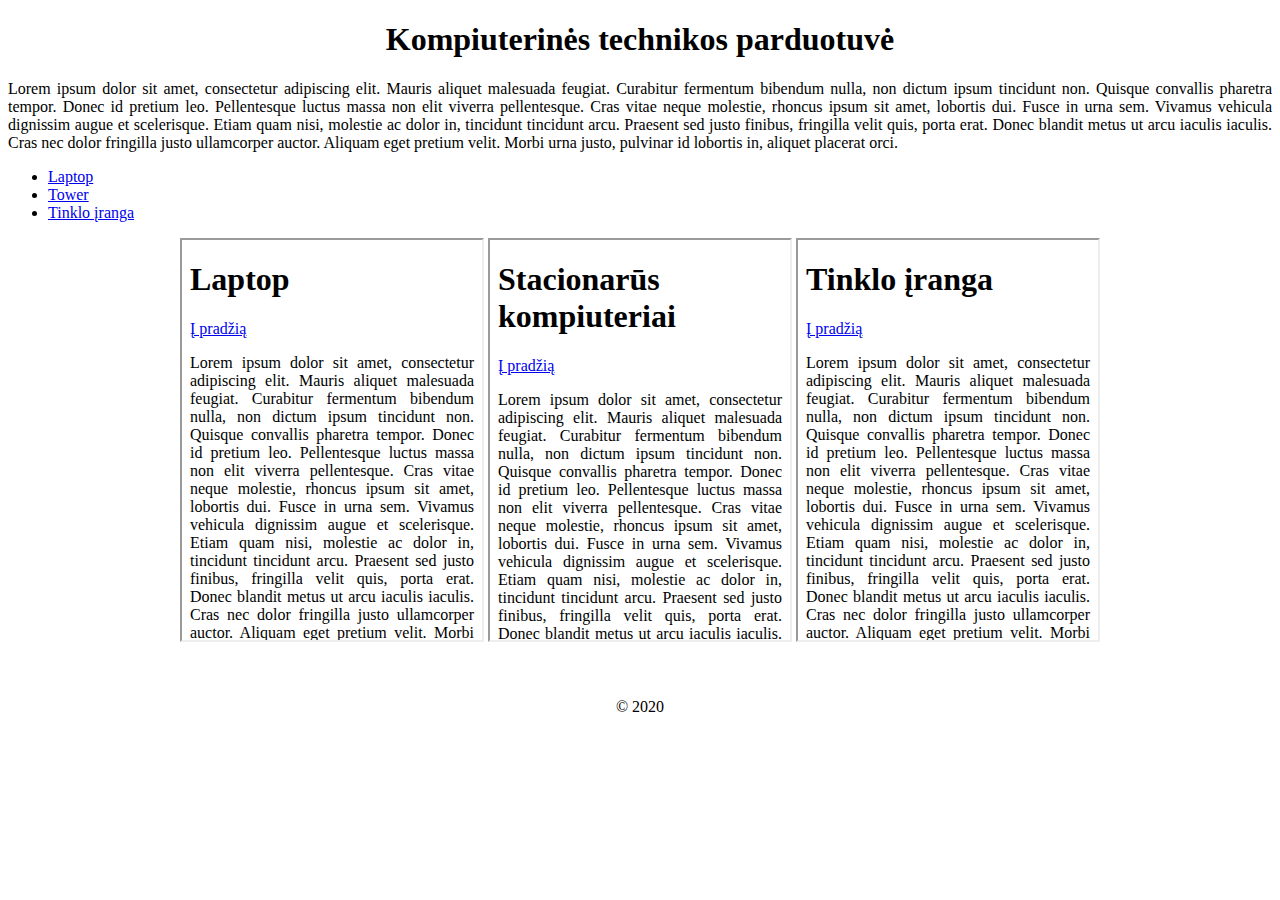
==== index.html @ 4c3f866a "Add files via upload" ====
<!DOCTYPE html>
<html>
    <head>
        <meta charset="UTF-8">
        <title>Kopmiuterio dalys</title>
    </head>
    <body style="text-align: center;">
        
    <h1 style="font-family:algerian;">Kompiuterinės technikos parduotuvė</h1>
    <p style="text-align: justify; font-family: tahoma;">Lorem ipsum dolor sit amet, consectetur adipiscing elit. Mauris aliquet malesuada feugiat. Curabitur fermentum bibendum nulla, non dictum ipsum tincidunt non. Quisque convallis pharetra tempor. Donec id pretium leo. Pellentesque luctus massa non elit viverra pellentesque. Cras vitae neque molestie, rhoncus ipsum sit amet, lobortis dui. Fusce in urna sem. Vivamus vehicula dignissim augue et scelerisque. Etiam quam nisi, molestie ac dolor in, tincidunt tincidunt arcu. Praesent sed justo finibus, fringilla velit quis, porta erat. Donec blandit metus ut arcu iaculis iaculis. Cras nec dolor fringilla justo ullamcorper auctor. Aliquam eget pretium velit. Morbi urna justo, pulvinar id lobortis in, aliquet placerat orci.</p>
<ul style="text-align: left;">
    <li><a href="./laptop.html" title="Nešiojami kompiuteriai" target="_blank">Laptop</a></li>
    <li><a href="./tower.html" title="Stacionarūs kompiuteriai" target="_blank">Tower</a></li>
    <li><a href="./tinklas.html" title="Maršrutizatoriai" target="_blank">Tinklo įranga</a></li>
</ul>
        
        
        <iframe src="./laptop.html" width="300" height="400"></iframe> 
        <iframe src="./tower.html" width="300" height="400"></iframe> 
        <iframe src="./tinklas.html" width="300" height="400"></iframe> 
        
        <br>
        <br>
        <br>
        
        <p style="text-align: center;">&copy; 2020</p>
    </body>
</html>
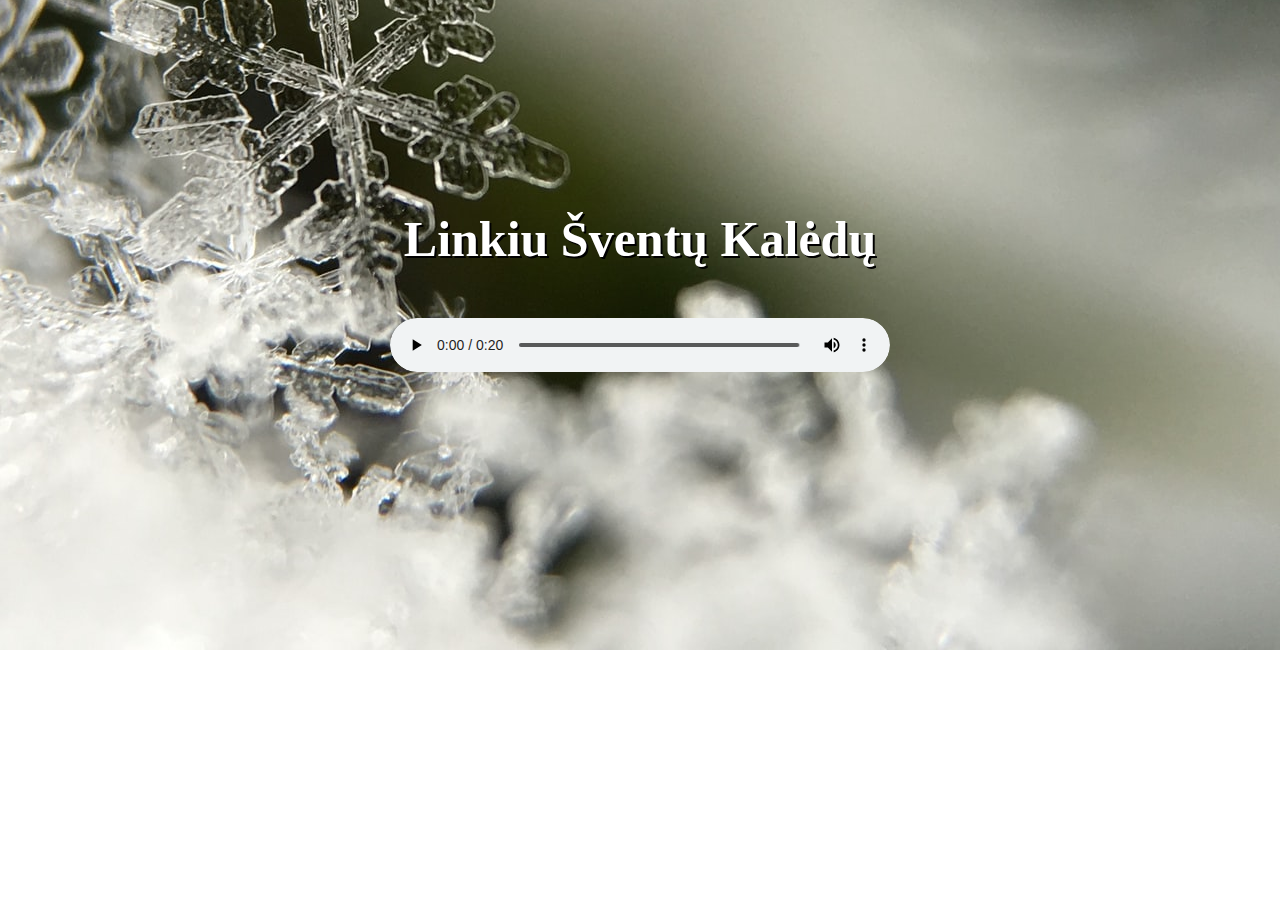
==== commit 9b55aee1: "Add files via upload" ====
--- a/index.html
+++ b/index.html
@@ -2,27 +2,13 @@
 <html>
     <head>
         <meta charset="UTF-8">
-        <title>Kopmiuterio dalys</title>
+        <title>Sveikinimas</title>
+        <link href="style.css" type="text/css" rel="stylesheet">
     </head>
-    <body style="text-align: center;">
-        
-    <h1 style="font-family:algerian;">Kompiuterinės technikos parduotuvė</h1>
-    <p style="text-align: justify; font-family: tahoma;">Lorem ipsum dolor sit amet, consectetur adipiscing elit. Mauris aliquet malesuada feugiat. Curabitur fermentum bibendum nulla, non dictum ipsum tincidunt non. Quisque convallis pharetra tempor. Donec id pretium leo. Pellentesque luctus massa non elit viverra pellentesque. Cras vitae neque molestie, rhoncus ipsum sit amet, lobortis dui. Fusce in urna sem. Vivamus vehicula dignissim augue et scelerisque. Etiam quam nisi, molestie ac dolor in, tincidunt tincidunt arcu. Praesent sed justo finibus, fringilla velit quis, porta erat. Donec blandit metus ut arcu iaculis iaculis. Cras nec dolor fringilla justo ullamcorper auctor. Aliquam eget pretium velit. Morbi urna justo, pulvinar id lobortis in, aliquet placerat orci.</p>
-<ul style="text-align: left;">
-    <li><a href="./laptop.html" title="Nešiojami kompiuteriai" target="_blank">Laptop</a></li>
-    <li><a href="./tower.html" title="Stacionarūs kompiuteriai" target="_blank">Tower</a></li>
-    <li><a href="./tinklas.html" title="Maršrutizatoriai" target="_blank">Tinklo įranga</a></li>
-</ul>
-        
-        
-        <iframe src="./laptop.html" width="300" height="400"></iframe> 
-        <iframe src="./tower.html" width="300" height="400"></iframe> 
-        <iframe src="./tinklas.html" width="300" height="400"></iframe> 
-        
-        <br>
-        <br>
-        <br>
-        
-        <p style="text-align: center;">&copy; 2020</p>
+    <body>
+        <div>
+            <h1>Linkiu Šventų Kalėdų</h1>
+            <audio src="Kaledos.mp3" controls></audio>
+        </div>
     </body>
-</html>
+</html>--- a/style.css
+++ b/style.css
@@ -0,0 +1,40 @@
+*{
+    margin:0;
+    padding: 0;
+    box-sizing: border-box;
+}
+div{
+    width: 100%;
+    height: 650px;
+    background-image:url("senis%20be.png"), url("sniegas.jpg");
+    background-repeat: repeat-x;
+    background-position: bottom;
+    text-align: center;
+    padding: 10px;
+}
+h1{
+    margin-top: 200px;
+    margin-bottom: 50px;
+    color: white;
+    font-family: Verdana;
+    font-size: 50px;
+    text-shadow: 2px 2px black;
+}
+audio{
+    display: block;
+    width:500px;
+    margin: 0 auto;
+    border-radius: 30px;
+}
+audio:hover{
+     box-shadow: 5px 5px 15px white;
+}
+
+
+
+
+
+
+
+
+
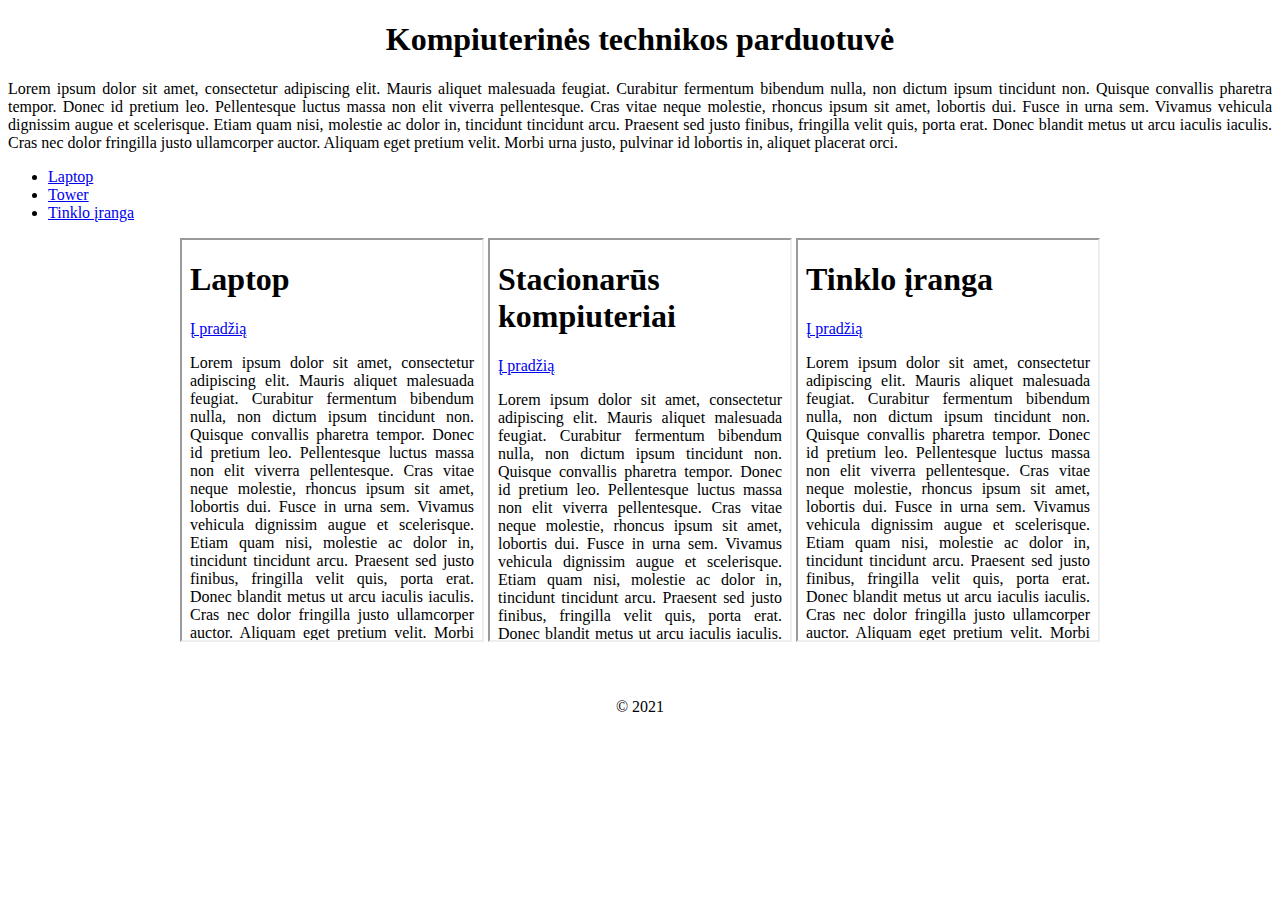
==== commit 33d8fcc7: "Update index.html" ====
--- a/index.html
+++ b/index.html
@@ -2,13 +2,27 @@
 <html>
     <head>
         <meta charset="UTF-8">
-        <title>Sveikinimas</title>
-        <link href="style.css" type="text/css" rel="stylesheet">
+        <title>Kompiuterio dalys</title>
     </head>
-    <body>
-        <div>
-            <h1>Linkiu Šventų Kalėdų</h1>
-            <audio src="Kaledos.mp3" controls></audio>
-        </div>
+    <body style="text-align: center;">
+        
+    <h1 style="font-family:algerian;">Kompiuterinės technikos parduotuvė</h1>
+    <p style="text-align: justify; font-family: tahoma;">Lorem ipsum dolor sit amet, consectetur adipiscing elit. Mauris aliquet malesuada feugiat. Curabitur fermentum bibendum nulla, non dictum ipsum tincidunt non. Quisque convallis pharetra tempor. Donec id pretium leo. Pellentesque luctus massa non elit viverra pellentesque. Cras vitae neque molestie, rhoncus ipsum sit amet, lobortis dui. Fusce in urna sem. Vivamus vehicula dignissim augue et scelerisque. Etiam quam nisi, molestie ac dolor in, tincidunt tincidunt arcu. Praesent sed justo finibus, fringilla velit quis, porta erat. Donec blandit metus ut arcu iaculis iaculis. Cras nec dolor fringilla justo ullamcorper auctor. Aliquam eget pretium velit. Morbi urna justo, pulvinar id lobortis in, aliquet placerat orci.</p>
+<ul style="text-align: left;">
+    <li><a href="./laptop.html" title="Nešiojami kompiuteriai" target="_blank">Laptop</a></li>
+    <li><a href="./tower.html" title="Stacionarūs kompiuteriai" target="_blank">Tower</a></li>
+    <li><a href="./tinklas.html" title="Maršrutizatoriai" target="_blank">Tinklo įranga</a></li>
+</ul>
+        
+        
+        <iframe src="./laptop.html" width="300" height="400"></iframe> 
+        <iframe src="./tower.html" width="300" height="400"></iframe> 
+        <iframe src="./tinklas.html" width="300" height="400"></iframe> 
+        
+        <br>
+        <br>
+        <br>
+        
+        <p style="text-align: center;">&copy; 2021</p>
     </body>
-</html>+</html>
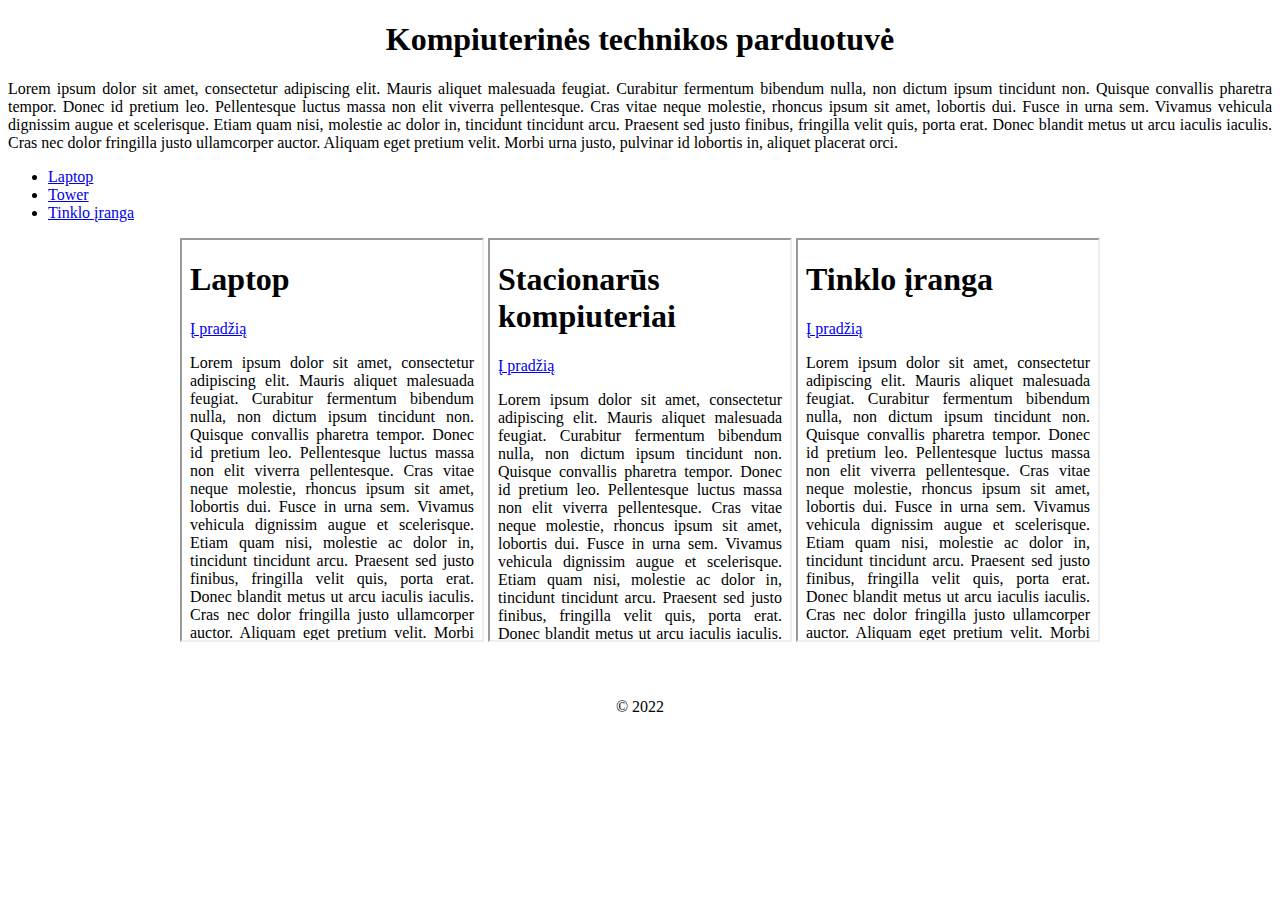
==== commit 3cb49d07: "Update index.html" ====
--- a/index.html
+++ b/index.html
@@ -23,6 +23,6 @@
         <br>
         <br>
         
-        <p style="text-align: center;">&copy; 2021</p>
+        <p style="text-align: center;">&copy; 2022</p>
     </body>
 </html>
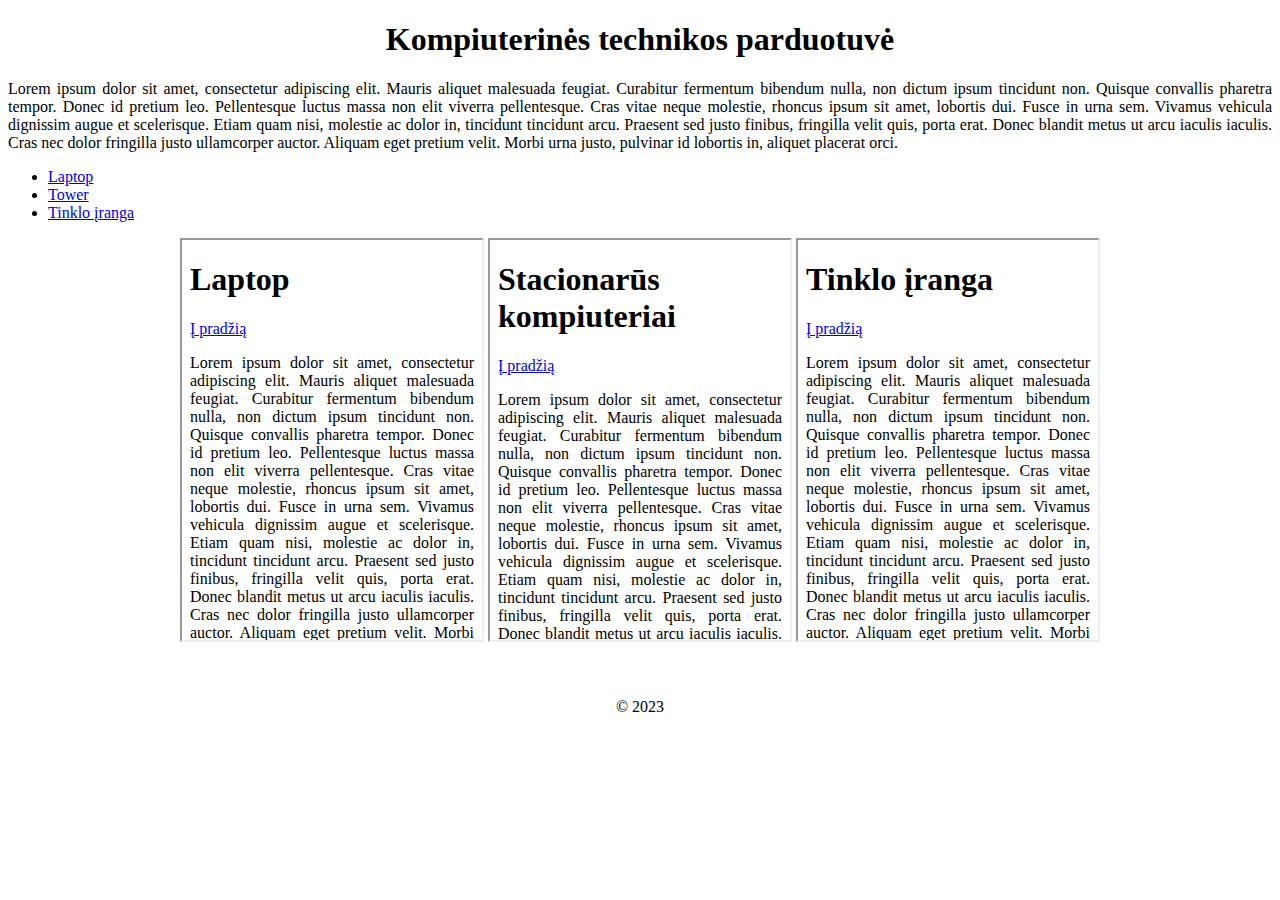
==== commit 0b89c310: "Update index.html" ====
--- a/index.html
+++ b/index.html
@@ -23,6 +23,6 @@
         <br>
         <br>
         
-        <p style="text-align: center;">&copy; 2022</p>
+        <p style="text-align: center;">&copy; 2023</p>
     </body>
 </html>
